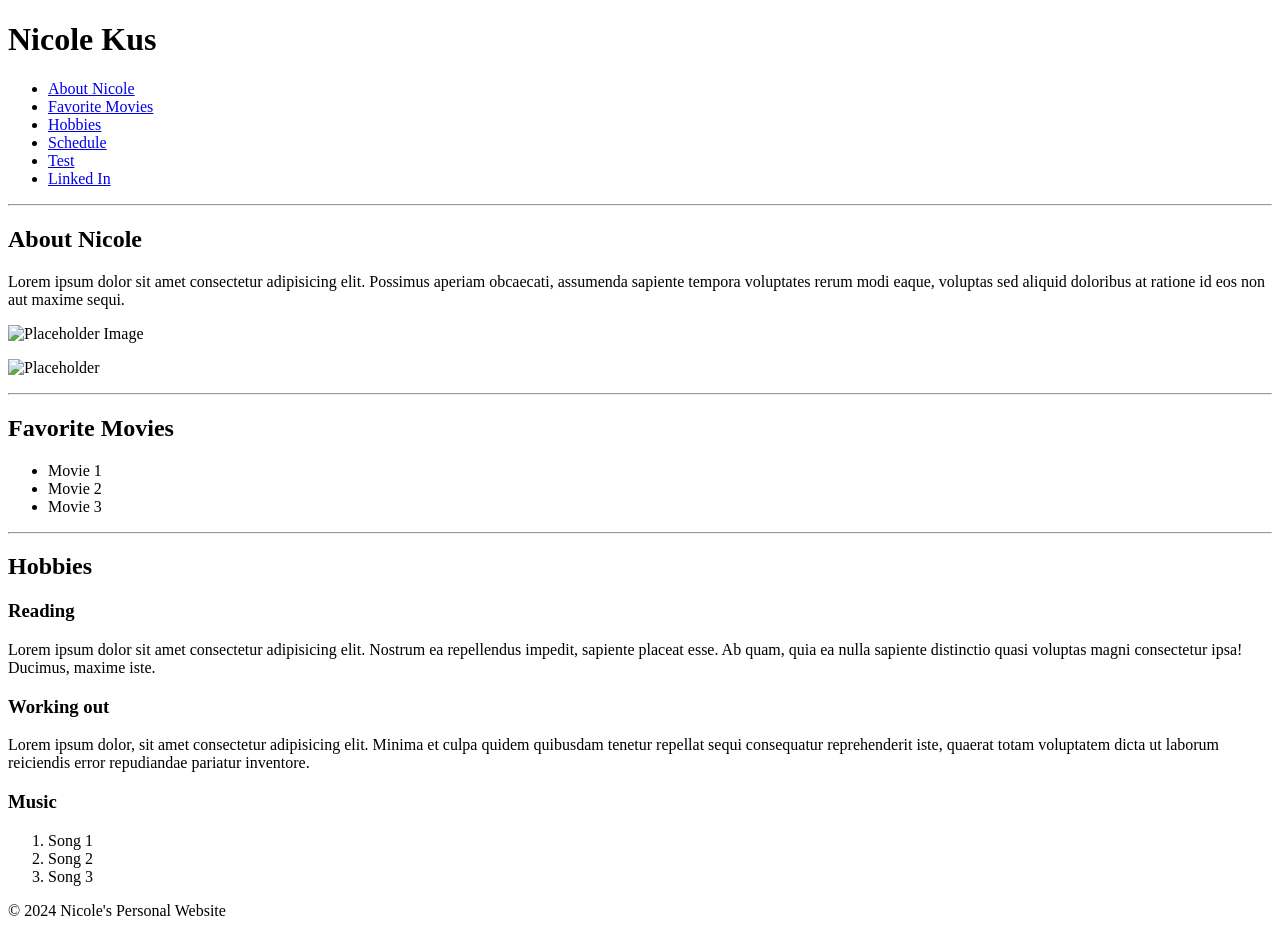
==== index.html @ 4d12640c "initial commit" ====
<!DOCTYPE html>
<html lang="en">
<head>
    <meta charset="UTF-8">
    <meta name="viewport" content="width=device-width, initial-scale=1.0">
    <title>About Nicole</title>
</head>
<body>
    <div class="container">
    <header>
        <h1>Nicole Kus</h1>
    </header>
    <nav>
        <ul>
            <li><a href="#About">About Nicole</a></li>
            <li><a href="#Movies">Favorite Movies</a></li>
            <li><a href="#Hobbies">Hobbies</a></li>
        <li><a href="schedule.html" target="_blank" rel="noopener noreferrer">Schedule</a></li>
        <li><a href="about/nicole.html" target="_blank" rel="noopener noreferrer">Test</a></li>
        <li><a href="https://www.linkedin.com/in/nicole-kus/" target="_blank" rel="noopener noreferrer">Linked In</a></li>
        </ul>
    </nav>
    <main>
        <hr />
        <section>
            <h2 id="About">About Nicole</h2>
                <p>Lorem ipsum dolor sit amet consectetur adipisicing elit. Possimus aperiam obcaecati, assumenda sapiente tempora voluptates rerum modi eaque, voluptas sed aliquid doloribus at ratione id eos non aut maxime sequi.</p>
                <p>
                    <img src="https://placehold.co/400" alt="Placeholder Image" /> 
                </p>
                <p>
                    <img src="images/"
                    alt="Placeholder"
                    width="200px" 
                    />
                </p>
        </section>
        <hr />
        <section>
            <h2 id="Movies">Favorite Movies</h2>
                <ul>
                    <li>Movie 1</li>
                    <li>Movie 2</li>
                    <li>Movie 3</li>
                </ul>
        </section>
        <hr />
        <section>
            <h2 id="Hobbies">Hobbies</h2>
                <h3>Reading</h3>
                    <p>Lorem ipsum dolor sit amet consectetur adipisicing elit. Nostrum ea repellendus impedit, sapiente placeat esse. Ab quam, quia ea nulla sapiente distinctio quasi voluptas magni consectetur ipsa! Ducimus, maxime iste.</p>
                <h3>Working out</h3>
                    <p>Lorem ipsum dolor, sit amet consectetur adipisicing elit. Minima et culpa quidem quibusdam tenetur repellat sequi consequatur reprehenderit iste, quaerat totam voluptatem dicta ut laborum reiciendis error repudiandae pariatur inventore.</p>
                <h3>Music</h3>
                    <ol>
                        <li>Song 1</li>
                        <li>Song 2</li>
                        <li>Song 3</li>
                    </ol>
        </section>
    </main> 
    <footer>
        <p>&copy; 2024 Nicole's Personal Website</p>
    </footer>
    </div>
    </body>
</html>
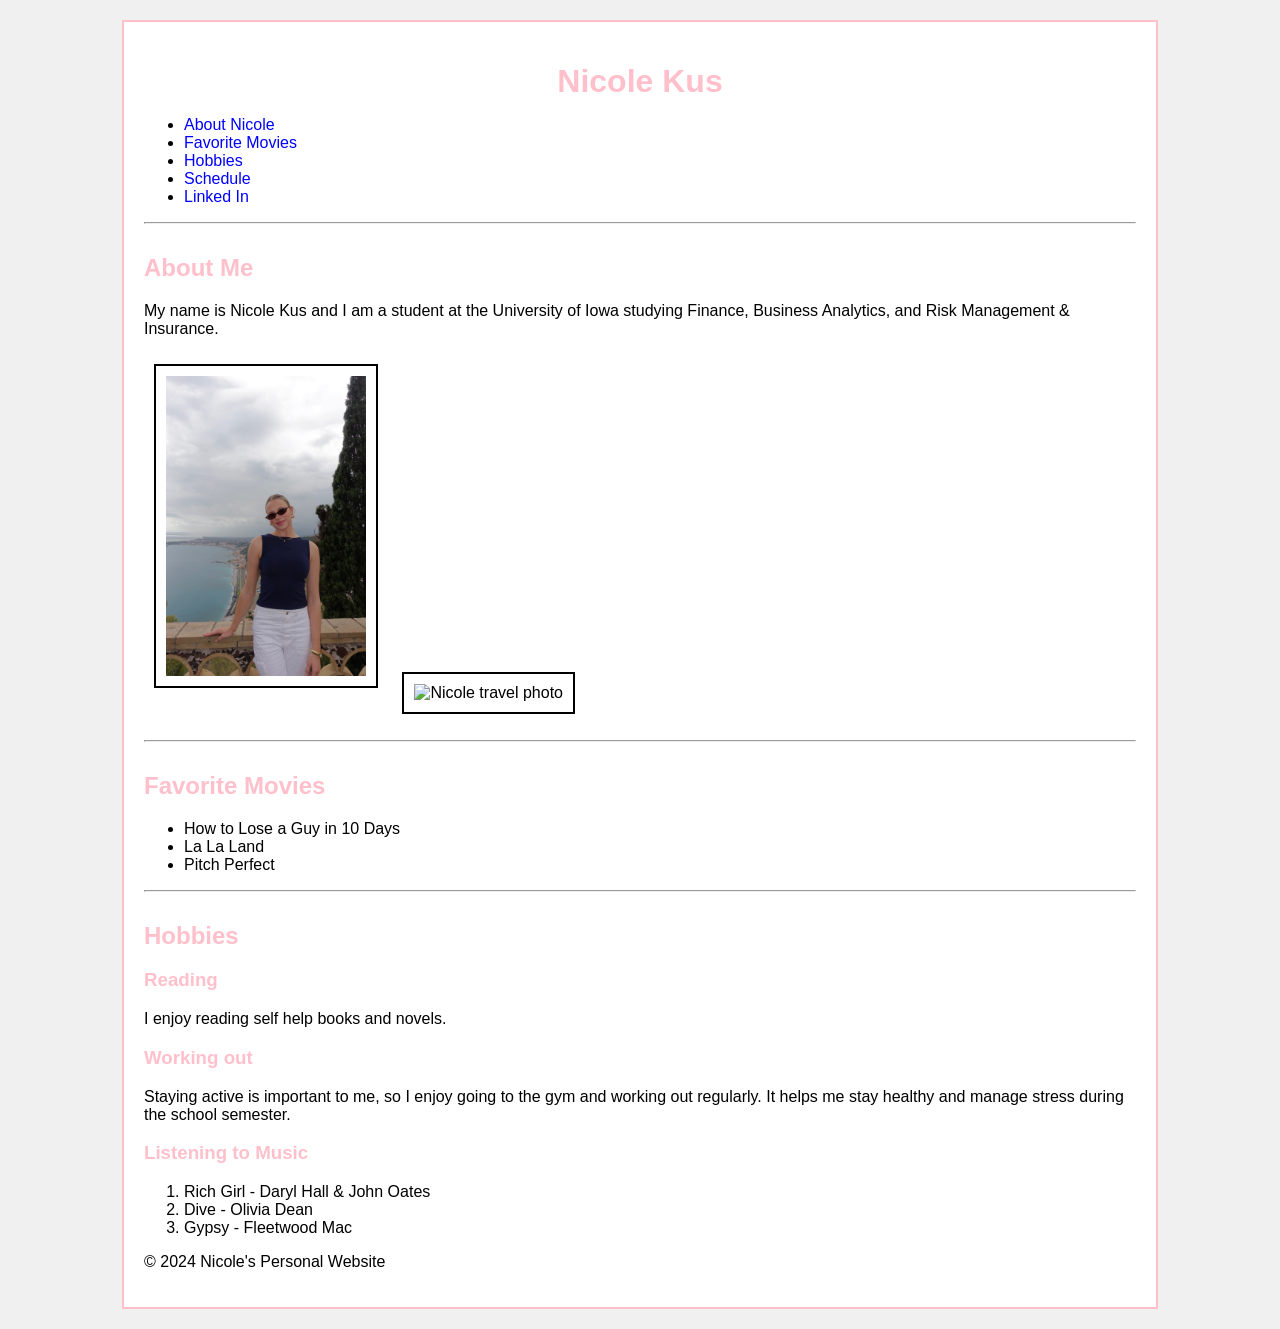
==== commit dc50d5c9: "homework 7 style updates" ====
--- a/index.html
+++ b/index.html
@@ -3,10 +3,12 @@
 <head>
     <meta charset="UTF-8">
     <meta name="viewport" content="width=device-width, initial-scale=1.0">
-    <title>About Nicole</title>
+    <title>Nicole Kus</title>
+    <link rel="stylesheet" href="css/stylesheet.css">
 </head>
+
 <body>
-    <div class="container">
+    <div id="container">
     <header>
         <h1>Nicole Kus</h1>
     </header>
@@ -16,52 +18,57 @@
             <li><a href="#Movies">Favorite Movies</a></li>
             <li><a href="#Hobbies">Hobbies</a></li>
         <li><a href="schedule.html" target="_blank" rel="noopener noreferrer">Schedule</a></li>
-        <li><a href="about/nicole.html" target="_blank" rel="noopener noreferrer">Test</a></li>
         <li><a href="https://www.linkedin.com/in/nicole-kus/" target="_blank" rel="noopener noreferrer">Linked In</a></li>
         </ul>
     </nav>
+   
     <main>
         <hr />
+
         <section>
-            <h2 id="About">About Nicole</h2>
-                <p>Lorem ipsum dolor sit amet consectetur adipisicing elit. Possimus aperiam obcaecati, assumenda sapiente tempora voluptates rerum modi eaque, voluptas sed aliquid doloribus at ratione id eos non aut maxime sequi.</p>
+            <h2 id="About">About Me</h2>
                 <p>
-                    <img src="https://placehold.co/400" alt="Placeholder Image" /> 
+                    My name is Nicole Kus and I am a student at the University of Iowa studying
+                    Finance, Business Analytics, and Risk Management & Insurance.
                 </p>
                 <p>
-                    <img src="images/"
-                    alt="Placeholder"
-                    width="200px" 
-                    />
+                    <img src="images/photo1.jpg" alt="Nicole photo" width="200">
+                    <img src="images/photo2.jpg" alt="Nicole travel photo" width="200">
                 </p>
+
         </section>
         <hr />
         <section>
             <h2 id="Movies">Favorite Movies</h2>
                 <ul>
-                    <li>Movie 1</li>
-                    <li>Movie 2</li>
-                    <li>Movie 3</li>
+                    <li>How to Lose a Guy in 10 Days</li>
+                    <li>La La Land</li>
+                    <li>Pitch Perfect</li>
                 </ul>
         </section>
         <hr />
         <section>
             <h2 id="Hobbies">Hobbies</h2>
                 <h3>Reading</h3>
-                    <p>Lorem ipsum dolor sit amet consectetur adipisicing elit. Nostrum ea repellendus impedit, sapiente placeat esse. Ab quam, quia ea nulla sapiente distinctio quasi voluptas magni consectetur ipsa! Ducimus, maxime iste.</p>
+                    <p>I enjoy reading self help books and novels.</p>
                 <h3>Working out</h3>
-                    <p>Lorem ipsum dolor, sit amet consectetur adipisicing elit. Minima et culpa quidem quibusdam tenetur repellat sequi consequatur reprehenderit iste, quaerat totam voluptatem dicta ut laborum reiciendis error repudiandae pariatur inventore.</p>
-                <h3>Music</h3>
+                    <p> 
+                    Staying active is important to me, so I enjoy going to the gym and
+                    working out regularly. It helps me stay healthy and manage stress
+                    during the school semester.
+                </p>
+                <h3>Listening to Music</h3>
                     <ol>
-                        <li>Song 1</li>
-                        <li>Song 2</li>
-                        <li>Song 3</li>
+                        <li>Rich Girl - Daryl Hall & John Oates</li>
+                        <li>Dive - Olivia Dean</li>
+                        <li>Gypsy - Fleetwood Mac</li>
                     </ol>
         </section>
     </main> 
     <footer>
         <p>&copy; 2024 Nicole's Personal Website</p>
     </footer>
-    </div>
-    </body>
+
+</div>
+</body>
 </html>
--- a/css/stylesheet.css
+++ b/css/stylesheet.css
@@ -0,0 +1,73 @@
+body{
+    background-color: #f0f0f0;
+    font-family: Arial, Arial, Helvetica, sans-serif;
+    margin: 0;
+    padding: 20px;
+}
+
+h1{color:pink; text-align: center; margin-bottom: 5px;}
+
+h2{color:pink;margin-top: 30px;}
+
+h3{color: pink;}
+
+img{border:2px solid black;
+    padding:10px;
+    margin: 10px;
+}
+
+
+a:link{color:blue; text-decoration:none;}
+a:visited{color:blue; text-decoration:none;}
+a:hover{color:red; text-decoration:underline;}
+a:active{color:red; text-decoration:underline;}
+
+#container {
+    width: 80%;
+    margin: 0 auto;
+    background-color:white;
+    padding: 20px;
+    border: 2px solid pink;
+}
+
+.error {
+    color: red;
+    font-weight:bold;
+}
+
+table {
+    border-collapse: collapse; 
+    width: 80%; /* 80% of the available width */
+  }
+
+  th,
+  td {
+    text-align: left;
+    padding: 8px;
+    border-bottom: 1px solid #ddd; /* Adds horizontal dividers */
+  }
+
+  /* Alternating row colors for the table body */
+  tbody tr:nth-child(even) {
+    background-color: #f2f2f2; /* Light grey background for even rows */
+  }
+
+  tbody tr:nth-child(odd) {
+    background-color: #ffffff; /* White background for odd rows (optional, good practice) */
+  }
+
+  /* Hover effect for all table body rows */
+  tbody tr:hover {
+    background-color: #ddd; /* A different, distinct background color on hover */
+    cursor: pointer; /* Changes the cursor to a pointer to indicate interactivity */
+  }
+
+  th {
+    background-color: pink;
+    color: white; /* White text for header cells */
+  }
+
+  caption {
+    font-weight: bold;
+    margin-bottom: 8px;
+  }
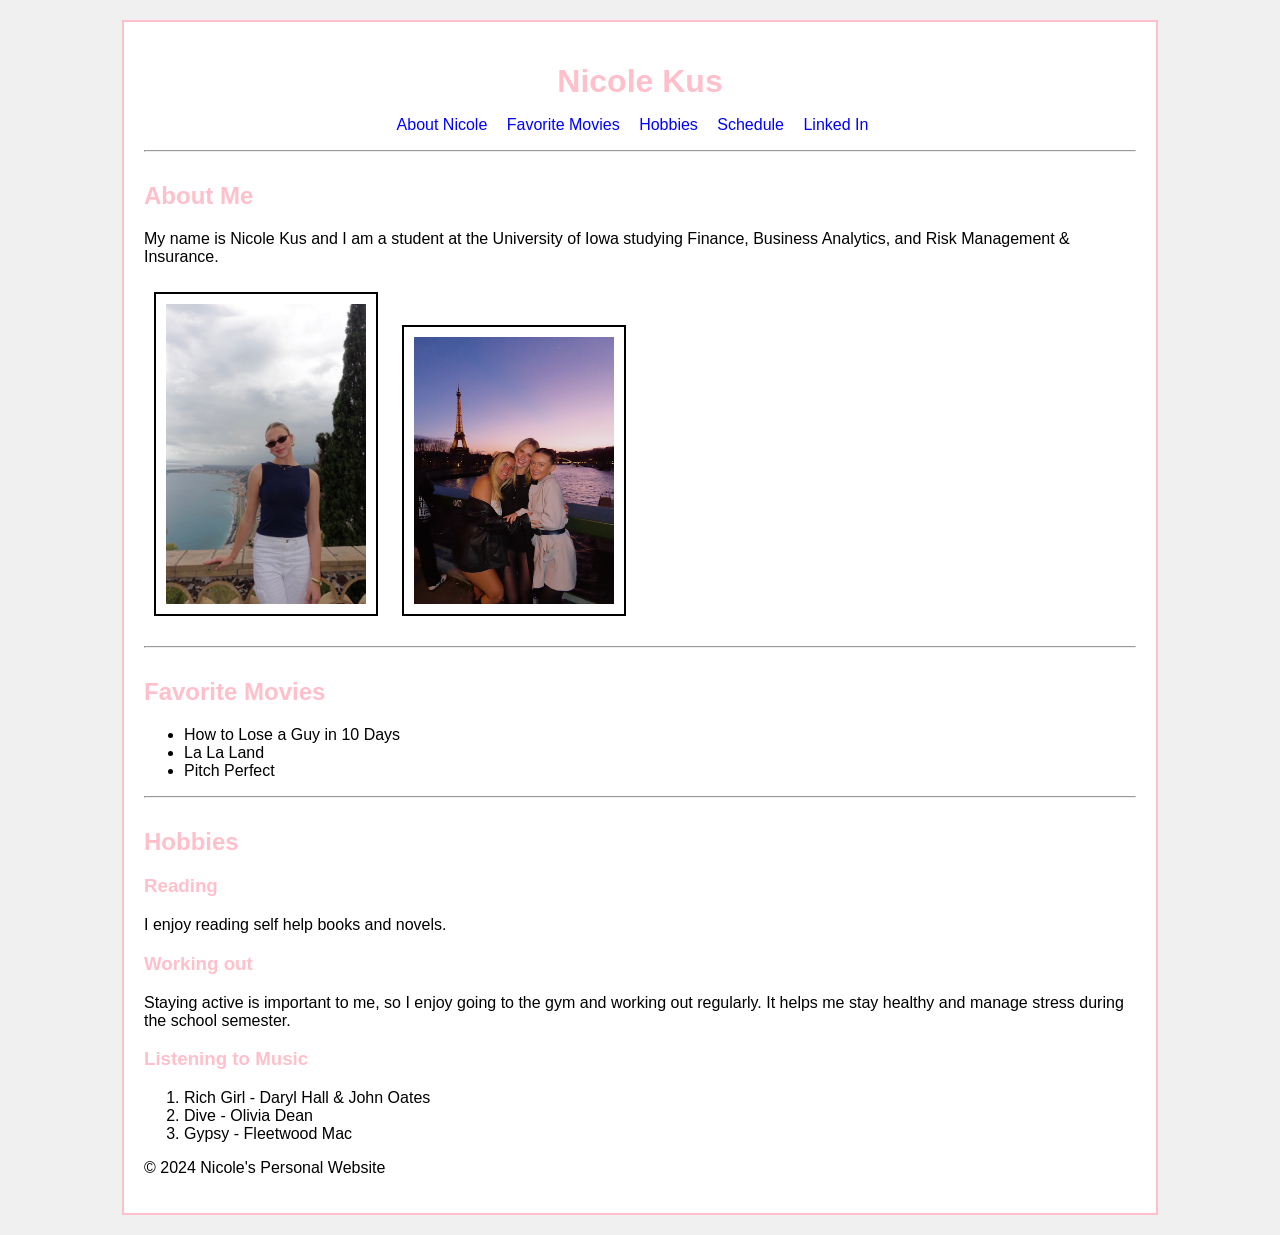
==== commit 1a16d967: "fixing image" ====
--- a/index.html
+++ b/index.html
@@ -33,7 +33,7 @@
                 </p>
                 <p>
                     <img src="images/photo1.jpg" alt="Nicole photo" width="200">
-                    <img src="images/photo2.jpg" alt="Nicole travel photo" width="200">
+                    <img src="images/photo2.JPG" alt="Nicole travel photo" width="200">
                 </p>
 
         </section>
--- a/css/stylesheet.css
+++ b/css/stylesheet.css
@@ -71,3 +71,15 @@
     font-weight: bold;
     margin-bottom: 8px;
   }
+
+
+  nav ul {
+    list-style-type: none;
+    padding: 0;
+    text-align: center;
+}
+
+nav li {
+    display: inline;
+    margin-right: 15px;
+}
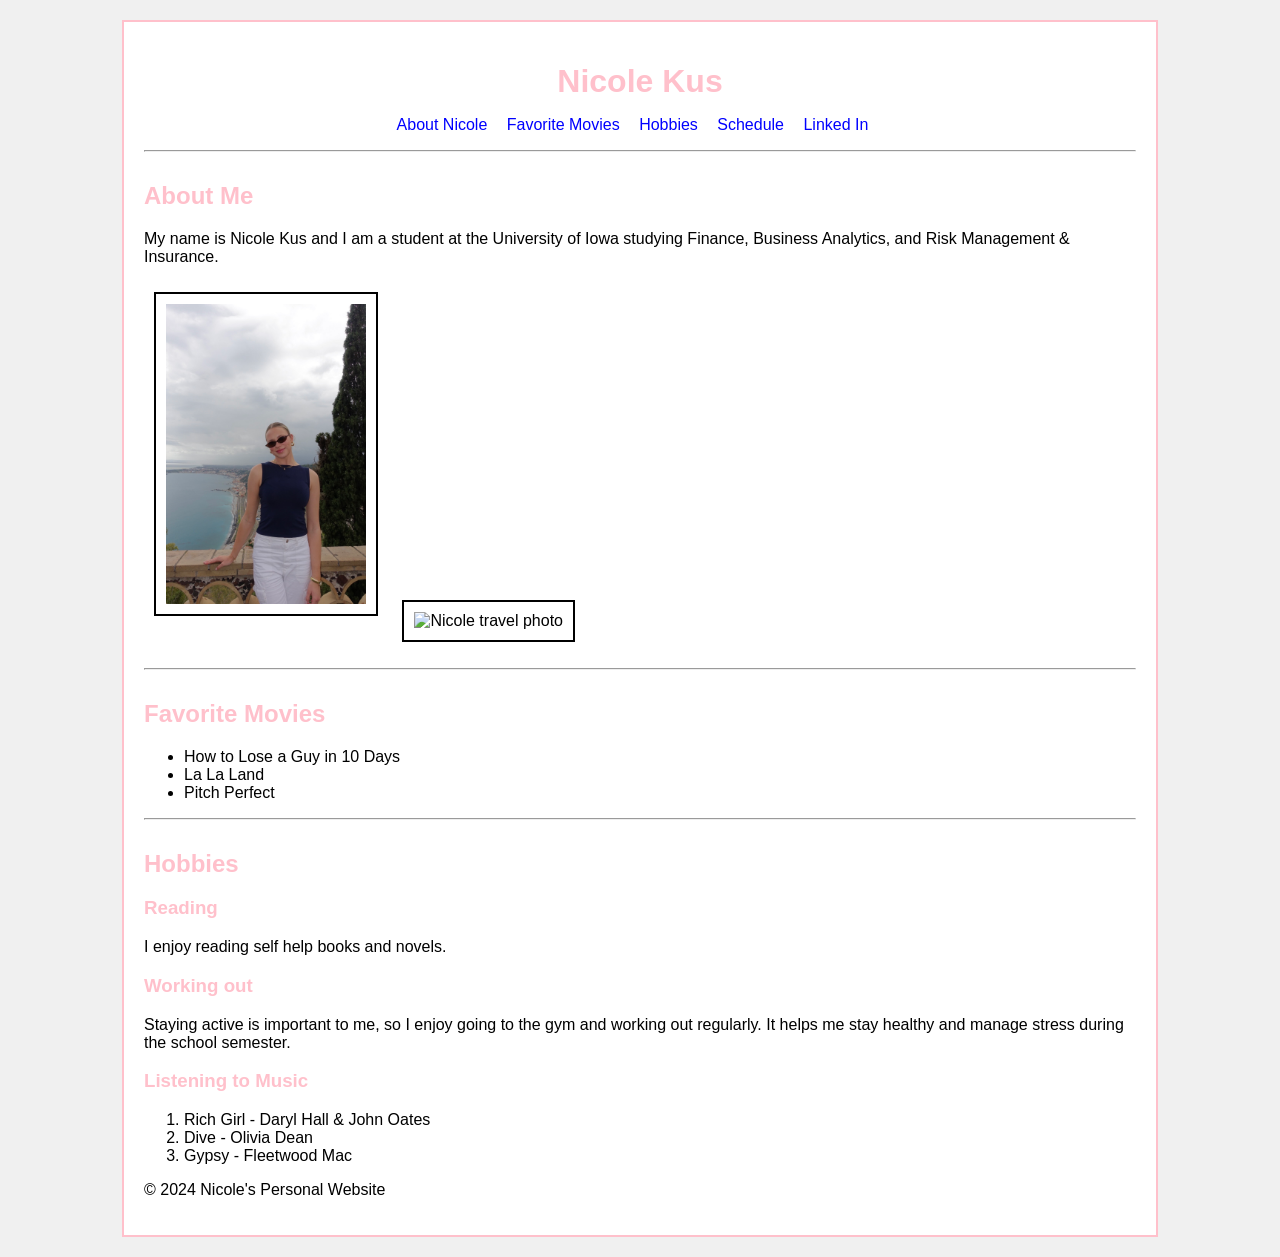
==== commit 5494a2bc: "fix travel photo filename" ====
--- a/index.html
+++ b/index.html
@@ -33,7 +33,7 @@
                 </p>
                 <p>
                     <img src="images/photo1.jpg" alt="Nicole photo" width="200">
-                    <img src="images/photo2.JPG" alt="Nicole travel photo" width="200">
+                    <img src="images/photo2.jpg" alt="Nicole travel photo" width="200">
                 </p>
 
         </section>
